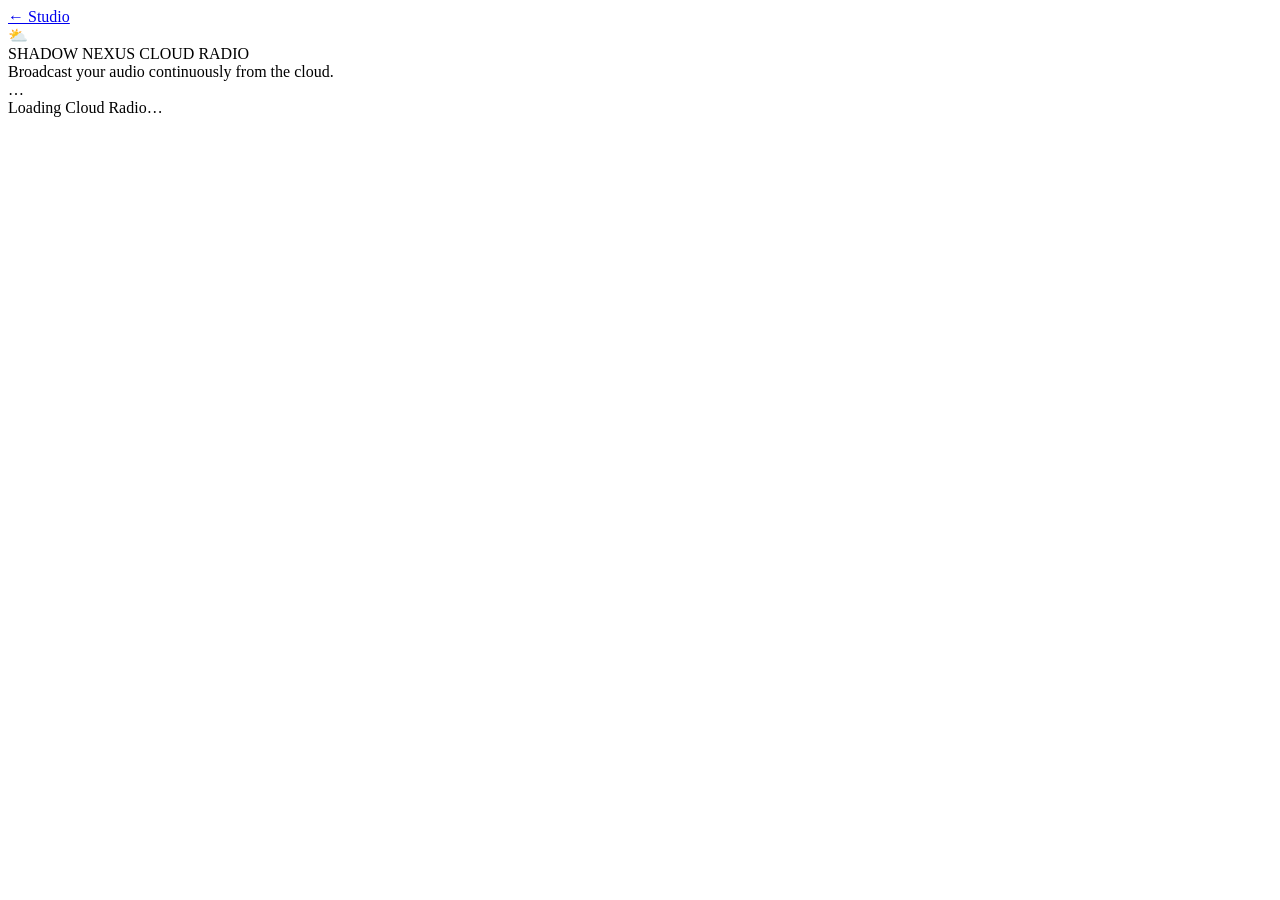
==== 24-hour-cloud-stream/index.html @ 0b76819e "v46 stabilization: sync build IDs, fix search/follow/profile/auth, improve error logging Changes in " ====
<!DOCTYPE html>
<html lang="en">
<head>
<meta charset="UTF-8">
<title>Shadow Nexus Cloud Radio</title>
<meta name="viewport" content="width=device-width, initial-scale=1.0, maximum-scale=1.0, viewport-fit=cover">
<meta name="theme-color" content="#0066FF">
<meta name="apple-mobile-web-app-capable" content="yes">
<meta name="apple-mobile-web-app-status-bar-style" content="black-translucent">
<meta name="apple-mobile-web-app-title" content="SNX Cloud Radio">
<link rel="apple-touch-icon" href="assets/apple-touch-icon.png">
<link rel="icon" type="image/x-icon" href="assets/favicon.ico">
<meta name="description" content="Shadow Nexus Cloud Radio — 24-hour cloud audio broadcasting">

<!-- Firebase (CDN — same version as the rest of the app) -->
<script type="importmap">
{
  "imports": {
    "firebase/app":       "https://www.gstatic.com/firebasejs/12.18.0/firebase-app.js",
    "firebase/auth":      "https://www.gstatic.com/firebasejs/12.18.0/firebase-auth.js",
    "firebase/firestore": "https://www.gstatic.com/firebasejs/12.18.0/firebase-firestore.js"
  }
}
</script>

<link rel="stylesheet" href="css/cloud-stream.css">
<link rel="preconnect" href="https://www.gstatic.com">
<link rel="preconnect" href="https://firestore.googleapis.com">
</head>
<body>

<!-- ═══════════════════════════════════════════════════
     HEADER
════════════════════════════════════════════════════ -->
<header class="csr-header">
  <a class="csr-back-btn" href="/?snxPage=studioPage" aria-label="Back to 24-Hour Studio">&#8592; Studio</a>
  <div class="csr-header-center">
    <div class="csr-logo">&#9925;</div>
    <div>
      <div class="csr-title">SHADOW NEXUS CLOUD RADIO</div>
      <div class="csr-subtitle">Broadcast your audio continuously from the cloud.</div>
    </div>
  </div>
  <div id="csrAuthBadge" class="csr-auth-badge">…</div>
</header>

<!-- ═══════════════════════════════════════════════════
     AUTH GATE — shown until signed in
════════════════════════════════════════════════════ -->
<div id="csrAuthGate" class="csr-auth-gate" style="display:none;">
  <div class="csr-card">
    <div class="csr-card-icon">&#128274;</div>
    <div class="csr-card-title">Sign In Required</div>
    <p class="csr-card-desc">Please sign in to Shadow Nexus Social to manage or listen to Cloud Radio broadcasts.</p>
    <a class="csr-btn csr-btn-primary" href="/?snxPage=studioPage">&#8592; Go to Shadow Nexus Social</a>
  </div>
</div>

<!-- ═══════════════════════════════════════════════════
     LOADING STATE
════════════════════════════════════════════════════ -->
<div id="csrLoading" class="csr-loading">
  <div class="csr-spinner"></div>
  <div class="csr-loading-text">Loading Cloud Radio…</div>
</div>

<!-- ═══════════════════════════════════════════════════
     MAIN APP (shown after auth)
════════════════════════════════════════════════════ -->
<main id="csrApp" style="display:none;">

  <!-- ── ACTIVE RETURN BANNER (when creator already has a stream) ── -->
  <div id="csrActiveBanner" class="csr-active-banner" style="display:none;">
    <span class="csr-live-dot-anim"></span>
    <span id="csrActiveBannerText">Your cloud broadcast is LIVE</span>
    <button class="csr-btn csr-btn-sm" onclick="csrScrollToStream()">Manage &#8595;</button>
  </div>

  <!-- ══════════════════════════════════════════════
       STREAM STATUS PANEL (creator view when active)
  ═══════════════════════════════════════════════════ -->
  <section id="csrStatusPanel" class="csr-section" style="display:none;">
    <div class="csr-card csr-card-live">
      <!-- Live badge -->
      <div class="csr-live-header">
        <span id="csrStatusBadge" class="csr-status-badge csr-status-offline">OFFLINE</span>
        <span id="csrStreamId" class="csr-stream-id-label"></span>
      </div>

      <!-- Stream info grid -->
      <div class="csr-info-grid" id="csrInfoGrid">
        <div class="csr-info-row"><span class="csr-info-label">Title</span><span class="csr-info-val" id="csrInfoTitle">—</span></div>
        <div class="csr-info-row"><span class="csr-info-label">Host</span><span class="csr-info-val" id="csrInfoHost">—</span></div>
        <div class="csr-info-row"><span class="csr-info-label">Category</span><span class="csr-info-val" id="csrInfoCategory">—</span></div>
        <div class="csr-info-row"><span class="csr-info-label">Started</span><span class="csr-info-val" id="csrInfoStarted">—</span></div>
        <div class="csr-info-row"><span class="csr-info-label">Expires</span><span class="csr-info-val" id="csrInfoExpires">—</span></div>
        <div class="csr-info-row"><span class="csr-info-label">Remaining</span><span class="csr-info-val csr-info-remaining" id="csrInfoRemaining">—</span></div>
        <div class="csr-info-row"><span class="csr-info-label">Listeners</span><span class="csr-info-val" id="csrInfoListeners">0</span></div>
        <div class="csr-info-row"><span class="csr-info-label">Worker</span><span class="csr-info-val" id="csrInfoWorker">—</span></div>
      </div>

      <!-- Now Playing in-stream -->
      <div class="csr-now-playing-strip" id="csrNowPlayingStrip">
        <div class="csr-np-label">&#9834; NOW PLAYING</div>
        <div class="csr-np-title" id="csrNpTitle">—</div>
        <div class="csr-np-artist" id="csrNpArtist"></div>
        <div class="csr-np-next" id="csrNpNext"></div>
      </div>

      <!-- Controls -->
      <div class="csr-controls-row">
        <button class="csr-btn csr-btn-music" onclick="csrScrollToPlaylist()">&#127925; Manage Playlist</button>
        <button class="csr-btn csr-btn-next" id="csrNextBtn" onclick="csrSkipTrack()">&#9197; Skip Track</button>
        <button class="csr-btn csr-btn-danger" onclick="csrConfirmStop()" id="csrStopBtn">&#9940; END CLOUD BROADCAST</button>
      </div>
    </div>
  </section>

  <!-- ══════════════════════════════════════════════
       LISTENER PLAYER (for non-creators + public)
  ═══════════════════════════════════════════════════ -->
  <section id="csrListenerPanel" class="csr-section" style="display:none;">
    <div class="csr-card csr-card-player">
      <div class="csr-player-artwork" id="csrPlayerArtwork">&#9835;</div>
      <div class="csr-player-info">
        <div class="csr-player-live-badge"><span class="csr-live-dot-anim"></span> LIVE</div>
        <div class="csr-player-broadcast-title" id="csrPlayerBroadcastTitle">Shadow Nexus Cloud Radio</div>
        <div class="csr-player-host" id="csrPlayerHost"></div>
      </div>
      <div class="csr-player-track-info">
        <div class="csr-player-track-title" id="csrPlayerTrackTitle">—</div>
        <div class="csr-player-track-artist" id="csrPlayerTrackArtist"></div>
      </div>
      <div class="csr-player-progress-row">
        <span class="csr-player-time" id="csrPlayerCurrentTime">0:00</span>
        <div class="csr-player-progress-bar">
          <div class="csr-player-progress-fill" id="csrPlayerProgressFill"></div>
        </div>
        <span class="csr-player-time" id="csrPlayerTotalTime">—</span>
      </div>
      <div class="csr-player-controls">
        <button class="csr-player-btn csr-player-play" id="csrPlayerPlayBtn" onclick="csrTogglePlay()">&#9654;</button>
        <div class="csr-player-vol-row">
          <span>&#128264;</span>
          <input type="range" min="0" max="100" value="80" id="csrVolSlider" oninput="csrSetVolume(this.value)" class="csr-vol-slider">
          <span>&#128266;</span>
        </div>
      </div>
      <div class="csr-player-next-row" id="csrPlayerNextRow"></div>
      <div class="csr-player-stats">
        <span id="csrPlayerListeners">0 listeners</span>
        <span class="csr-player-stats-sep">·</span>
        <span id="csrPlayerUptime"></span>
      </div>
      <!-- Error / offline state -->
      <div id="csrPlayerOffline" class="csr-player-offline" style="display:none;">
        <div class="csr-player-offline-icon">&#128262;</div>
        <div class="csr-player-offline-msg">This broadcast has ended or is not currently live.</div>
        <a href="/" class="csr-btn csr-btn-primary" style="margin-top:12px;">&#8592; Back to SNX</a>
      </div>
    </div>
  </section>

  <!-- ══════════════════════════════════════════════
       CREATE BROADCAST FORM
  ═══════════════════════════════════════════════════ -->
  <section id="csrCreatePanel" class="csr-section" style="display:none;">
    <div class="csr-card">
      <div class="csr-card-title">&#127925; CREATE 24-HOUR BROADCAST</div>

      <!-- Duplicate stream warning -->
      <div id="csrDuplicateWarn" class="csr-warn" style="display:none;">
        &#9888; You already have an active or starting broadcast.
        <button class="csr-btn csr-btn-sm" onclick="csrOpenExistingStream()" style="margin-left:8px;">View it &#8594;</button>
      </div>

      <!-- Playlist selector (uses existing studioPlaylists/{uid}/playlists) -->
      <div class="csr-form-group">
        <label class="csr-label">&#127925; Playlist / Audio Queue</label>
        <div id="csrPlaylistSelector" class="csr-playlist-selector">
          <div class="csr-playlist-loading">Loading your playlists…</div>
        </div>
        <div id="csrPlaylistHint" class="csr-hint">
          Select a playlist from your music library. Add or upload tracks in <a href="/" class="csr-link">24-Hour Studio</a> first.
        </div>
      </div>

      <!-- Queue preview -->
      <div id="csrQueuePreview" class="csr-queue-preview" style="display:none;"></div>

      <div class="csr-form-row">
        <div class="csr-form-group">
          <label class="csr-label">Broadcast Title</label>
          <input class="csr-input" id="csrFormTitle" placeholder="My Cloud Radio" maxlength="100">
        </div>
        <div class="csr-form-group">
          <label class="csr-label">Category</label>
          <select class="csr-input csr-select" id="csrFormCategory">
            <option value="Music">&#127925; Music</option>
            <option value="Talk">&#127897; Talk / Podcast</option>
            <option value="Gaming">&#127918; Gaming</option>
            <option value="Art">&#127912; Art</option>
            <option value="News">&#128240; News</option>
            <option value="Education">&#128218; Education</option>
            <option value="Entertainment">&#127916; Entertainment</option>
            <option value="General">&#127760; General</option>
          </select>
        </div>
      </div>

      <div class="csr-form-group">
        <label class="csr-label">Description <span class="csr-optional">optional</span></label>
        <input class="csr-input" id="csrFormDesc" placeholder="What are you broadcasting?" maxlength="300">
      </div>

      <div class="csr-form-row">
        <div class="csr-form-group">
          <label class="csr-label">Maximum Duration</label>
          <select class="csr-input csr-select" id="csrFormDuration">
            <option value="5">5 minutes (Test Mode)</option>
            <option value="60">1 Hour</option>
            <option value="360">6 Hours</option>
            <option value="720">12 Hours</option>
            <option value="1440" selected>24 Hours (max)</option>
          </select>
          <div class="csr-hint" id="csrTestModeHint" style="display:none;">&#9888; Test mode — 5 min broadcast (developer only)</div>
        </div>
        <div class="csr-form-group">
          <label class="csr-label">Cover Artwork <span class="csr-optional">optional</span></label>
          <div id="csrArtworkPreview" class="csr-artwork-preview" style="display:none;">
            <img id="csrArtworkImg" src="" alt="Cover" style="width:100%;height:100%;object-fit:cover;border-radius:8px;">
            <button class="csr-artwork-remove" onclick="csrRemoveArtwork()">&#10005;</button>
          </div>
          <button class="csr-btn csr-btn-outline" onclick="document.getElementById('csrArtworkInput').click()" id="csrArtworkBtn">&#128444; Choose Image</button>
          <input type="file" id="csrArtworkInput" accept="image/*" onchange="csrLoadArtwork(event)" style="display:none;">
        </div>
      </div>

      <div class="csr-form-group">
        <label class="csr-label">Shuffle &amp; Repeat</label>
        <div class="csr-toggle-row">
          <label class="csr-toggle-label">
            <input type="checkbox" id="csrFormShuffle"> Shuffle playlist
          </label>
          <label class="csr-toggle-label">
            <input type="checkbox" id="csrFormRepeat" checked> Repeat (loop)
          </label>
        </div>
      </div>

      <div id="csrValidationError" class="csr-error" style="display:none;"></div>

      <!-- Start button -->
      <button class="csr-btn csr-btn-start" id="csrStartBtn" onclick="csrStartBroadcast()">
        &#128308; GO LIVE FOR 24 HOURS
      </button>

      <!-- Starting progress -->
      <div id="csrStartingProgress" style="display:none;">
        <div class="csr-handoff-steps" id="csrHandoffSteps"></div>
      </div>
    </div>
  </section>

  <!-- ══════════════════════════════════════════════
       BROADCAST HISTORY
  ═══════════════════════════════════════════════════ -->
  <section id="csrHistoryPanel" class="csr-section" style="display:none;">
    <div class="csr-card">
      <div class="csr-card-title">&#128203; Broadcast History</div>
      <div id="csrHistoryList" class="csr-history-list">
        <div class="csr-loading-text">Loading history…</div>
      </div>
    </div>
  </section>

</main>

<!-- Toast notification -->
<div id="csrToast" class="csr-toast" style="display:none;"></div>

<!-- Confirmation dialog -->
<div id="csrConfirmOverlay" class="csr-confirm-overlay" style="display:none;">
  <div class="csr-confirm-dialog">
    <div class="csr-confirm-title" id="csrConfirmTitle">Confirm</div>
    <div class="csr-confirm-body" id="csrConfirmBody"></div>
    <div class="csr-confirm-actions">
      <button class="csr-btn csr-btn-outline" onclick="csrConfirmCancel()">Cancel</button>
      <button class="csr-btn csr-btn-danger" id="csrConfirmOk" onclick="csrConfirmProceed()">Confirm</button>
    </div>
  </div>
</div>

<script type="module" src="js/cloud-stream.js"></script>
</body>
</html>
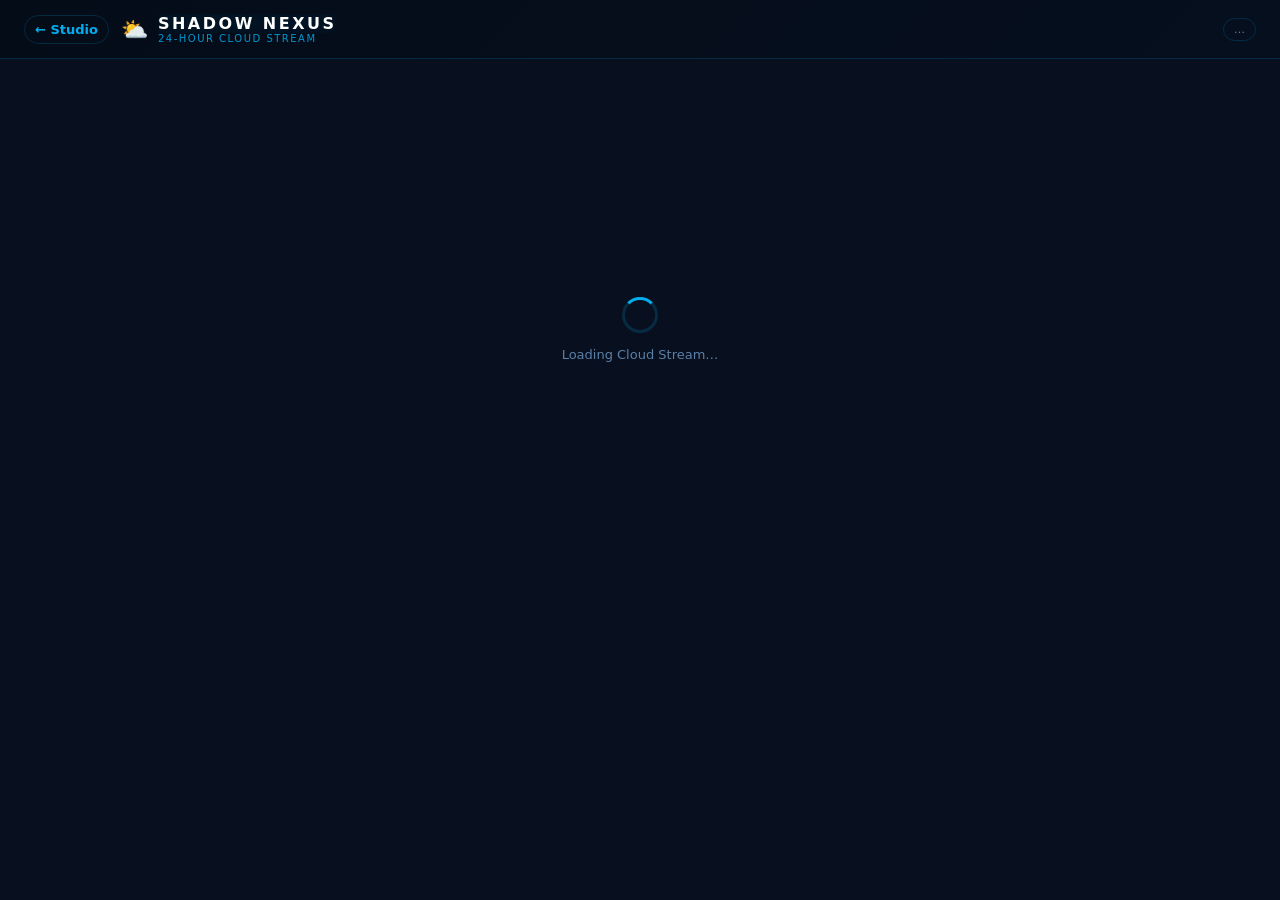
==== commit dd9ca89a: "Redesign 24-Hour Cloud Stream — cinematic player, music visual mode, audio visualizer, video/picture" ====
--- a/24-hour-cloud-stream/index.html
+++ b/24-hour-cloud-stream/index.html
@@ -2,23 +2,24 @@
 <html lang="en">
 <head>
 <meta charset="UTF-8">
-<title>Shadow Nexus Cloud Radio</title>
+<title>24-Hour Cloud Stream — Shadow Nexus</title>
 <meta name="viewport" content="width=device-width, initial-scale=1.0, maximum-scale=1.0, viewport-fit=cover">
-<meta name="theme-color" content="#0066FF">
+<meta name="theme-color" content="#00AEEF">
 <meta name="apple-mobile-web-app-capable" content="yes">
 <meta name="apple-mobile-web-app-status-bar-style" content="black-translucent">
-<meta name="apple-mobile-web-app-title" content="SNX Cloud Radio">
+<meta name="apple-mobile-web-app-title" content="SNX Cloud Stream">
 <link rel="apple-touch-icon" href="assets/apple-touch-icon.png">
 <link rel="icon" type="image/x-icon" href="assets/favicon.ico">
-<meta name="description" content="Shadow Nexus Cloud Radio — 24-hour cloud audio broadcasting">
-
-<!-- Firebase (CDN — same version as the rest of the app) -->
+<meta name="description" content="Shadow Nexus 24-Hour Cloud Stream — Always-on community media channel">
+
+<!-- Firebase -->
 <script type="importmap">
 {
   "imports": {
     "firebase/app":       "https://www.gstatic.com/firebasejs/12.18.0/firebase-app.js",
     "firebase/auth":      "https://www.gstatic.com/firebasejs/12.18.0/firebase-auth.js",
-    "firebase/firestore": "https://www.gstatic.com/firebasejs/12.18.0/firebase-firestore.js"
+    "firebase/firestore": "https://www.gstatic.com/firebasejs/12.18.0/firebase-firestore.js",
+    "firebase/storage":   "https://www.gstatic.com/firebasejs/12.18.0/firebase-storage.js"
   }
 }
 </script>
@@ -29,65 +30,227 @@
 </head>
 <body>
 
-<!-- ═══════════════════════════════════════════════════
+<!-- ══════════════════════════════════════════════════
      HEADER
-════════════════════════════════════════════════════ -->
-<header class="csr-header">
-  <a class="csr-back-btn" href="/?snxPage=studioPage" aria-label="Back to 24-Hour Studio">&#8592; Studio</a>
+═════════════════════════════════════════════════════ -->
+<header class="csr-header" role="banner">
+  <a class="csr-back-btn" href="/?snxPage=studioPage" aria-label="Back to Studio">&#8592; Studio</a>
   <div class="csr-header-center">
-    <div class="csr-logo">&#9925;</div>
+    <div class="csr-logo" aria-hidden="true">&#9925;</div>
     <div>
-      <div class="csr-title">SHADOW NEXUS CLOUD RADIO</div>
-      <div class="csr-subtitle">Broadcast your audio continuously from the cloud.</div>
+      <div class="csr-title">SHADOW NEXUS</div>
+      <div class="csr-subtitle">24-HOUR CLOUD STREAM</div>
     </div>
   </div>
-  <div id="csrAuthBadge" class="csr-auth-badge">…</div>
+  <div id="csrAuthBadge" class="csr-auth-badge" aria-live="polite">…</div>
 </header>
 
-<!-- ═══════════════════════════════════════════════════
-     AUTH GATE — shown until signed in
-════════════════════════════════════════════════════ -->
-<div id="csrAuthGate" class="csr-auth-gate" style="display:none;">
-  <div class="csr-card">
-    <div class="csr-card-icon">&#128274;</div>
+<!-- ══════════════════════════════════════════════════
+     AUTH GATE
+═════════════════════════════════════════════════════ -->
+<div id="csrAuthGate" class="csr-auth-gate" style="display:none;" role="main">
+  <div class="csr-card csr-card-center">
+    <div class="csr-card-icon" aria-hidden="true">&#128274;</div>
     <div class="csr-card-title">Sign In Required</div>
-    <p class="csr-card-desc">Please sign in to Shadow Nexus Social to manage or listen to Cloud Radio broadcasts.</p>
-    <a class="csr-btn csr-btn-primary" href="/?snxPage=studioPage">&#8592; Go to Shadow Nexus Social</a>
+    <p class="csr-card-desc">Sign in to Shadow Nexus Social to watch or manage the Cloud Stream.</p>
+    <a class="csr-btn csr-btn-primary" href="/?snxPage=studioPage">&#8592; Go to Shadow Nexus</a>
   </div>
 </div>
 
-<!-- ═══════════════════════════════════════════════════
-     LOADING STATE
-════════════════════════════════════════════════════ -->
-<div id="csrLoading" class="csr-loading">
-  <div class="csr-spinner"></div>
-  <div class="csr-loading-text">Loading Cloud Radio…</div>
+<!-- ══════════════════════════════════════════════════
+     LOADING
+═════════════════════════════════════════════════════ -->
+<div id="csrLoading" class="csr-loading" role="status" aria-label="Loading Cloud Stream">
+  <div class="csr-spinner" aria-hidden="true"></div>
+  <div class="csr-loading-text">Loading Cloud Stream…</div>
 </div>
 
-<!-- ═══════════════════════════════════════════════════
-     MAIN APP (shown after auth)
-════════════════════════════════════════════════════ -->
-<main id="csrApp" style="display:none;">
-
-  <!-- ── ACTIVE RETURN BANNER (when creator already has a stream) ── -->
-  <div id="csrActiveBanner" class="csr-active-banner" style="display:none;">
-    <span class="csr-live-dot-anim"></span>
+<!-- ══════════════════════════════════════════════════
+     MAIN APP
+═════════════════════════════════════════════════════ -->
+<main id="csrApp" style="display:none;" role="main">
+
+  <!-- ── ACTIVE BANNER ── -->
+  <div id="csrActiveBanner" class="csr-active-banner" style="display:none;" role="alert">
+    <span class="csr-live-dot-anim" aria-hidden="true"></span>
     <span id="csrActiveBannerText">Your cloud broadcast is LIVE</span>
-    <button class="csr-btn csr-btn-sm" onclick="csrScrollToStream()">Manage &#8595;</button>
+    <button class="csr-btn csr-btn-sm" onclick="csrScrollToAdmin()" aria-label="Manage broadcast">Manage &#8595;</button>
   </div>
 
   <!-- ══════════════════════════════════════════════
-       STREAM STATUS PANEL (creator view when active)
+       VIEWER SECTION — cinematic channel player
   ═══════════════════════════════════════════════════ -->
-  <section id="csrStatusPanel" class="csr-section" style="display:none;">
-    <div class="csr-card csr-card-live">
-      <!-- Live badge -->
+  <section id="csrViewerSection" class="csr-viewer-section" style="display:none;" aria-label="24-Hour Cloud Stream Player">
+
+    <!-- Channel branding above player -->
+    <div class="csr-channel-brand">
+      <div class="csr-channel-live-badge">
+        <span class="csr-live-dot-anim" aria-hidden="true"></span>
+        <span>&#128308; 24-HOUR CLOUD STREAM</span>
+      </div>
+      <div class="csr-channel-tagline">ALWAYS ON · AUTOMATED CHANNEL</div>
+    </div>
+
+    <!-- ── MAIN PLAYER STAGE ── -->
+    <div class="csr-stage" id="csrStage" role="region" aria-label="Media Player">
+
+      <!-- Background blur layer (music mode) -->
+      <div class="csr-stage-bg" id="csrStageBg" aria-hidden="true"></div>
+
+      <!-- === MUSIC VISUAL MODE === -->
+      <div class="csr-mode-music" id="csrModeMusic" aria-hidden="true">
+        <div class="csr-music-artwork-wrap" id="csrMusicArtworkWrap">
+          <img class="csr-music-artwork" id="csrMusicArtwork" src="" alt="Album artwork" loading="lazy">
+          <!-- Default artwork SVG fallback -->
+          <div class="csr-music-artwork-default" id="csrMusicArtworkDefault" aria-hidden="true">
+            <svg viewBox="0 0 200 200" xmlns="http://www.w3.org/2000/svg" aria-hidden="true">
+              <defs>
+                <radialGradient id="bg-grad" cx="50%" cy="50%" r="50%">
+                  <stop offset="0%" stop-color="#0a1e35"/>
+                  <stop offset="100%" stop-color="#020a15"/>
+                </radialGradient>
+                <filter id="glow">
+                  <feGaussianBlur stdDeviation="3" result="blur"/>
+                  <feMerge><feMergeNode in="blur"/><feMergeNode in="SourceGraphic"/></feMerge>
+                </filter>
+              </defs>
+              <rect width="200" height="200" fill="url(#bg-grad)"/>
+              <!-- Lightning bolt -->
+              <polygon points="115,20 85,95 108,95 85,180 130,80 107,80 130,20" fill="#39FF14" opacity="0.85" filter="url(#glow)"/>
+              <!-- Music note -->
+              <text x="50" y="175" font-size="22" fill="#00AEEF" opacity="0.7" font-family="Arial" filter="url(#glow)">&#9834;</text>
+              <text x="148" y="55" font-size="16" fill="#00AEEF" opacity="0.5" font-family="Arial">&#9835;</text>
+              <!-- SNX label -->
+              <text x="100" y="196" font-size="9" fill="#3a5a7a" font-family="Arial" font-weight="700" letter-spacing="2" text-anchor="middle">SHADOW NEXUS</text>
+            </svg>
+          </div>
+        </div>
+        <!-- Audio Visualizer -->
+        <div class="csr-visualizer-wrap" aria-hidden="true">
+          <canvas class="csr-visualizer-canvas" id="csrVisualizerCanvas" role="presentation"></canvas>
+        </div>
+      </div>
+
+      <!-- === VIDEO MODE === -->
+      <div class="csr-mode-video" id="csrModeVideo" aria-hidden="true">
+        <video
+          id="csrVideoEl"
+          class="csr-video-el"
+          playsinline
+          webkit-playsinline
+          x-webkit-airplay="allow"
+          preload="auto"
+          aria-label="Stream video"
+        ></video>
+      </div>
+
+      <!-- === PICTURE MODE === -->
+      <div class="csr-mode-picture" id="csrModePicture" aria-hidden="true">
+        <div class="csr-picture-bg" id="csrPictureBg" aria-hidden="true"></div>
+        <img class="csr-picture-img" id="csrPictureImg" src="" alt="Stream picture" loading="lazy">
+      </div>
+
+      <!-- === OFFLINE / WAITING STATE === -->
+      <div class="csr-mode-offline" id="csrModeOffline">
+        <div class="csr-offline-icon" aria-hidden="true">
+          <svg viewBox="0 0 80 80" xmlns="http://www.w3.org/2000/svg" width="80" height="80">
+            <polygon points="52,8 28,38 42,38 28,72 60,30 46,30 60,8" fill="#39FF14" opacity="0.7"/>
+          </svg>
+        </div>
+        <div class="csr-offline-title">24-HOUR CLOUD STREAM</div>
+        <div class="csr-offline-sub" id="csrOfflineMsg">Starting up…</div>
+        <button class="csr-btn csr-btn-primary" style="margin-top:16px;width:auto;padding:12px 28px;" onclick="csrRetryConnect()">&#8635; Retry</button>
+      </div>
+
+      <!-- iOS Tap-to-Play overlay -->
+      <div id="csrTapOverlay" class="csr-tap-overlay" style="display:none;" role="dialog" aria-modal="true" aria-label="Tap to start playback">
+        <button class="csr-tap-btn" id="csrTapBtn" onclick="csrStartListening()" aria-label="Tap to play">
+          <span class="csr-tap-icon" aria-hidden="true">&#9654;</span>
+          <span>Tap to Watch / Listen</span>
+        </button>
+        <div class="csr-tap-hint">Audio is paused — tap to start</div>
+      </div>
+
+      <!-- Fade transition overlay -->
+      <div class="csr-fade-overlay" id="csrFadeOverlay" aria-hidden="true"></div>
+
+      <!-- Fullscreen button -->
+      <button class="csr-fullscreen-btn" id="csrFullscreenBtn" onclick="csrToggleFullscreen()" aria-label="Toggle fullscreen">
+        <span id="csrFullscreenIcon" aria-hidden="true">&#x26F6;</span>
+      </button>
+    </div><!-- end .csr-stage -->
+
+    <!-- ── PLAYER CONTROLS BAR ── -->
+    <div class="csr-controls-bar" role="group" aria-label="Playback controls">
+      <button class="csr-play-btn" id="csrPlayerPlayBtn" onclick="csrTogglePlay()" aria-label="Play/Pause">
+        <span id="csrPlayBtnIcon" aria-hidden="true">&#9654;</span>
+      </button>
+      <div class="csr-progress-section" role="group" aria-label="Playback progress">
+        <span class="csr-time" id="csrCurrentTime" aria-label="Current time">0:00</span>
+        <div class="csr-progress-bar" role="progressbar" aria-label="Track progress" aria-valuenow="0" aria-valuemin="0" aria-valuemax="100" id="csrProgressBar">
+          <div class="csr-progress-fill" id="csrProgressFill"></div>
+        </div>
+        <span class="csr-time" id="csrTotalTime" aria-label="Total duration">—</span>
+      </div>
+      <div class="csr-vol-group" aria-label="Volume control">
+        <span aria-hidden="true">&#128264;</span>
+        <input type="range" min="0" max="100" value="80" id="csrVolSlider" oninput="csrSetVolume(this.value)" class="csr-vol-slider" aria-label="Volume">
+        <span aria-hidden="true">&#128266;</span>
+      </div>
+    </div>
+
+    <!-- ── NOW PLAYING PANEL ── -->
+    <div class="csr-now-playing-panel" id="csrNowPlayingPanel" role="region" aria-label="Now Playing" aria-live="polite">
+      <div class="csr-np-label">NOW PLAYING</div>
+      <div class="csr-np-content">
+        <div class="csr-np-thumb-wrap" aria-hidden="true">
+          <img class="csr-np-thumb" id="csrNpThumb" src="" alt="" loading="lazy">
+          <div class="csr-np-thumb-default" id="csrNpThumbDefault" aria-hidden="true">&#9834;</div>
+        </div>
+        <div class="csr-np-info">
+          <div class="csr-np-title" id="csrNpTitle">—</div>
+          <div class="csr-np-artist" id="csrNpArtist"></div>
+          <div class="csr-np-meta">
+            <span class="csr-np-type-badge" id="csrNpTypeBadge">&#127925; Music</span>
+            <span class="csr-np-uploader" id="csrNpUploader"></span>
+          </div>
+        </div>
+        <div class="csr-np-stats">
+          <!-- Like button -->
+          <button class="csr-like-btn" id="csrLikeBtn" onclick="csrToggleLike()" aria-label="Like this track" aria-pressed="false">
+            <span class="csr-like-heart" id="csrLikeHeart" aria-hidden="true">&#9825;</span>
+            <span class="csr-like-count" id="csrLikeCount">0</span>
+          </button>
+          <!-- Viewer count -->
+          <div class="csr-viewer-count" id="csrViewerBadge" aria-label="Current viewers">
+            <span aria-hidden="true">&#128065;</span>
+            <span id="csrViewerCount">0</span>
+          </div>
+        </div>
+      </div>
+    </div>
+
+    <!-- ── UP NEXT ── -->
+    <div class="csr-up-next" id="csrUpNext" role="region" aria-label="Up Next">
+      <div class="csr-up-next-label">UP NEXT</div>
+      <div class="csr-up-next-list" id="csrUpNextList" role="list">
+        <!-- Populated by JS -->
+      </div>
+    </div>
+
+  </section><!-- end csrViewerSection -->
+
+  <!-- ══════════════════════════════════════════════
+       ADMIN / FOUNDER SECTION (permission-gated)
+  ═══════════════════════════════════════════════════ -->
+  <section id="csrAdminSection" class="csr-admin-section" style="display:none;" aria-label="Stream Management">
+
+    <!-- Stream Status (when active) -->
+    <div id="csrStatusPanel" class="csr-card csr-card-live" style="display:none;">
       <div class="csr-live-header">
         <span id="csrStatusBadge" class="csr-status-badge csr-status-offline">OFFLINE</span>
         <span id="csrStreamId" class="csr-stream-id-label"></span>
       </div>
-
-      <!-- Stream info grid -->
       <div class="csr-info-grid" id="csrInfoGrid">
         <div class="csr-info-row"><span class="csr-info-label">Title</span><span class="csr-info-val" id="csrInfoTitle">—</span></div>
         <div class="csr-info-row"><span class="csr-info-label">Host</span><span class="csr-info-val" id="csrInfoHost">—</span></div>
@@ -95,103 +258,43 @@
         <div class="csr-info-row"><span class="csr-info-label">Started</span><span class="csr-info-val" id="csrInfoStarted">—</span></div>
         <div class="csr-info-row"><span class="csr-info-label">Expires</span><span class="csr-info-val" id="csrInfoExpires">—</span></div>
         <div class="csr-info-row"><span class="csr-info-label">Remaining</span><span class="csr-info-val csr-info-remaining" id="csrInfoRemaining">—</span></div>
-        <div class="csr-info-row"><span class="csr-info-label">Listeners</span><span class="csr-info-val" id="csrInfoListeners">0</span></div>
+        <div class="csr-info-row"><span class="csr-info-label">Viewers</span><span class="csr-info-val" id="csrInfoListeners">0</span></div>
         <div class="csr-info-row"><span class="csr-info-label">Worker</span><span class="csr-info-val" id="csrInfoWorker">—</span></div>
       </div>
-
-      <!-- Now Playing in-stream -->
       <div class="csr-now-playing-strip" id="csrNowPlayingStrip">
         <div class="csr-np-label">&#9834; NOW PLAYING</div>
-        <div class="csr-np-title" id="csrNpTitle">—</div>
-        <div class="csr-np-artist" id="csrNpArtist"></div>
-        <div class="csr-np-next" id="csrNpNext"></div>
-      </div>
-
-      <!-- Controls -->
+        <div class="csr-np-title" id="csrAdminNpTitle">—</div>
+        <div class="csr-np-artist" id="csrAdminNpArtist"></div>
+        <div class="csr-np-next" id="csrAdminNpNext"></div>
+      </div>
       <div class="csr-controls-row">
         <button class="csr-btn csr-btn-music" onclick="csrScrollToPlaylist()">&#127925; Manage Playlist</button>
         <button class="csr-btn csr-btn-next" id="csrNextBtn" onclick="csrSkipTrack()">&#9197; Skip Track</button>
-        <button class="csr-btn csr-btn-danger" onclick="csrConfirmStop()" id="csrStopBtn">&#9940; END CLOUD BROADCAST</button>
-      </div>
-    </div>
-  </section>
-
-  <!-- ══════════════════════════════════════════════
-       LISTENER PLAYER (for non-creators + public)
-  ═══════════════════════════════════════════════════ -->
-  <section id="csrListenerPanel" class="csr-section" style="display:none;">
-    <div class="csr-card csr-card-player">
-      <div class="csr-player-artwork" id="csrPlayerArtwork">&#9835;</div>
-      <div class="csr-player-info">
-        <div class="csr-player-live-badge"><span class="csr-live-dot-anim"></span> LIVE</div>
-        <div class="csr-player-broadcast-title" id="csrPlayerBroadcastTitle">Shadow Nexus Cloud Radio</div>
-        <div class="csr-player-host" id="csrPlayerHost"></div>
-      </div>
-      <div class="csr-player-track-info">
-        <div class="csr-player-track-title" id="csrPlayerTrackTitle">—</div>
-        <div class="csr-player-track-artist" id="csrPlayerTrackArtist"></div>
-      </div>
-      <div class="csr-player-progress-row">
-        <span class="csr-player-time" id="csrPlayerCurrentTime">0:00</span>
-        <div class="csr-player-progress-bar">
-          <div class="csr-player-progress-fill" id="csrPlayerProgressFill"></div>
-        </div>
-        <span class="csr-player-time" id="csrPlayerTotalTime">—</span>
-      </div>
-      <div class="csr-player-controls">
-        <button class="csr-player-btn csr-player-play" id="csrPlayerPlayBtn" onclick="csrTogglePlay()">&#9654;</button>
-        <div class="csr-player-vol-row">
-          <span>&#128264;</span>
-          <input type="range" min="0" max="100" value="80" id="csrVolSlider" oninput="csrSetVolume(this.value)" class="csr-vol-slider">
-          <span>&#128266;</span>
-        </div>
-      </div>
-      <div class="csr-player-next-row" id="csrPlayerNextRow"></div>
-      <div class="csr-player-stats">
-        <span id="csrPlayerListeners">0 listeners</span>
-        <span class="csr-player-stats-sep">·</span>
-        <span id="csrPlayerUptime"></span>
-      </div>
-      <!-- Error / offline state -->
-      <div id="csrPlayerOffline" class="csr-player-offline" style="display:none;">
-        <div class="csr-player-offline-icon">&#128262;</div>
-        <div class="csr-player-offline-msg">This broadcast has ended or is not currently live.</div>
-        <a href="/" class="csr-btn csr-btn-primary" style="margin-top:12px;">&#8592; Back to SNX</a>
-      </div>
-    </div>
-  </section>
-
-  <!-- ══════════════════════════════════════════════
-       CREATE BROADCAST FORM
-  ═══════════════════════════════════════════════════ -->
-  <section id="csrCreatePanel" class="csr-section" style="display:none;">
-    <div class="csr-card">
+        <button class="csr-btn csr-btn-danger" onclick="csrConfirmStop()" id="csrStopBtn">&#9940; END BROADCAST</button>
+      </div>
+    </div>
+
+    <!-- Create Broadcast Form -->
+    <div id="csrCreatePanel" class="csr-card" style="display:none;">
       <div class="csr-card-title">&#127925; CREATE 24-HOUR BROADCAST</div>
-
-      <!-- Duplicate stream warning -->
       <div id="csrDuplicateWarn" class="csr-warn" style="display:none;">
-        &#9888; You already have an active or starting broadcast.
+        &#9888; You already have an active broadcast.
         <button class="csr-btn csr-btn-sm" onclick="csrOpenExistingStream()" style="margin-left:8px;">View it &#8594;</button>
       </div>
-
-      <!-- Playlist selector (uses existing studioPlaylists/{uid}/playlists) -->
       <div class="csr-form-group">
         <label class="csr-label">&#127925; Playlist / Audio Queue</label>
         <div id="csrPlaylistSelector" class="csr-playlist-selector">
           <div class="csr-playlist-loading">Loading your playlists…</div>
         </div>
         <div id="csrPlaylistHint" class="csr-hint">
-          Select a playlist from your music library. Add or upload tracks in <a href="/" class="csr-link">24-Hour Studio</a> first.
-        </div>
-      </div>
-
-      <!-- Queue preview -->
+          Select a playlist from your library. Add tracks in <a href="/?snxPage=studioPage" class="csr-link">24-Hour Studio</a> first.
+        </div>
+      </div>
       <div id="csrQueuePreview" class="csr-queue-preview" style="display:none;"></div>
-
       <div class="csr-form-row">
         <div class="csr-form-group">
           <label class="csr-label">Broadcast Title</label>
-          <input class="csr-input" id="csrFormTitle" placeholder="My Cloud Radio" maxlength="100">
+          <input class="csr-input" id="csrFormTitle" placeholder="My Cloud Stream" maxlength="100">
         </div>
         <div class="csr-form-group">
           <label class="csr-label">Category</label>
@@ -207,12 +310,10 @@
           </select>
         </div>
       </div>
-
       <div class="csr-form-group">
         <label class="csr-label">Description <span class="csr-optional">optional</span></label>
         <input class="csr-input" id="csrFormDesc" placeholder="What are you broadcasting?" maxlength="300">
       </div>
-
       <div class="csr-form-row">
         <div class="csr-form-group">
           <label class="csr-label">Maximum Duration</label>
@@ -223,64 +324,51 @@
             <option value="720">12 Hours</option>
             <option value="1440" selected>24 Hours (max)</option>
           </select>
-          <div class="csr-hint" id="csrTestModeHint" style="display:none;">&#9888; Test mode — 5 min broadcast (developer only)</div>
+          <div class="csr-hint" id="csrTestModeHint" style="display:none;">&#9888; Test mode — 5 min (founder only)</div>
         </div>
         <div class="csr-form-group">
           <label class="csr-label">Cover Artwork <span class="csr-optional">optional</span></label>
           <div id="csrArtworkPreview" class="csr-artwork-preview" style="display:none;">
-            <img id="csrArtworkImg" src="" alt="Cover" style="width:100%;height:100%;object-fit:cover;border-radius:8px;">
-            <button class="csr-artwork-remove" onclick="csrRemoveArtwork()">&#10005;</button>
+            <img id="csrArtworkImg" src="" alt="Cover">
+            <button class="csr-artwork-remove" onclick="csrRemoveArtwork()" aria-label="Remove artwork">&#10005;</button>
           </div>
           <button class="csr-btn csr-btn-outline" onclick="document.getElementById('csrArtworkInput').click()" id="csrArtworkBtn">&#128444; Choose Image</button>
-          <input type="file" id="csrArtworkInput" accept="image/*" onchange="csrLoadArtwork(event)" style="display:none;">
-        </div>
-      </div>
-
+          <input type="file" id="csrArtworkInput" accept="image/jpeg,image/jpg,image/png,image/webp" onchange="csrLoadArtwork(event)" style="display:none;" aria-label="Upload cover artwork">
+        </div>
+      </div>
       <div class="csr-form-group">
         <label class="csr-label">Shuffle &amp; Repeat</label>
         <div class="csr-toggle-row">
-          <label class="csr-toggle-label">
-            <input type="checkbox" id="csrFormShuffle"> Shuffle playlist
-          </label>
-          <label class="csr-toggle-label">
-            <input type="checkbox" id="csrFormRepeat" checked> Repeat (loop)
-          </label>
-        </div>
-      </div>
-
+          <label class="csr-toggle-label"><input type="checkbox" id="csrFormShuffle"> Shuffle playlist</label>
+          <label class="csr-toggle-label"><input type="checkbox" id="csrFormRepeat" checked> Repeat (loop)</label>
+        </div>
+      </div>
       <div id="csrValidationError" class="csr-error" style="display:none;"></div>
-
-      <!-- Start button -->
       <button class="csr-btn csr-btn-start" id="csrStartBtn" onclick="csrStartBroadcast()">
         &#128308; GO LIVE FOR 24 HOURS
       </button>
-
-      <!-- Starting progress -->
       <div id="csrStartingProgress" style="display:none;">
         <div class="csr-handoff-steps" id="csrHandoffSteps"></div>
       </div>
     </div>
-  </section>
-
-  <!-- ══════════════════════════════════════════════
-       BROADCAST HISTORY
-  ═══════════════════════════════════════════════════ -->
-  <section id="csrHistoryPanel" class="csr-section" style="display:none;">
-    <div class="csr-card">
+
+    <!-- Broadcast History -->
+    <div id="csrHistoryPanel" class="csr-card" style="display:none;">
       <div class="csr-card-title">&#128203; Broadcast History</div>
       <div id="csrHistoryList" class="csr-history-list">
         <div class="csr-loading-text">Loading history…</div>
       </div>
     </div>
-  </section>
+
+  </section><!-- end csrAdminSection -->
 
 </main>
 
-<!-- Toast notification -->
-<div id="csrToast" class="csr-toast" style="display:none;"></div>
-
-<!-- Confirmation dialog -->
-<div id="csrConfirmOverlay" class="csr-confirm-overlay" style="display:none;">
+<!-- Toast -->
+<div id="csrToast" class="csr-toast" style="display:none;" role="status" aria-live="polite"></div>
+
+<!-- Confirm dialog -->
+<div id="csrConfirmOverlay" class="csr-confirm-overlay" style="display:none;" role="dialog" aria-modal="true">
   <div class="csr-confirm-dialog">
     <div class="csr-confirm-title" id="csrConfirmTitle">Confirm</div>
     <div class="csr-confirm-body" id="csrConfirmBody"></div>
--- a/24-hour-cloud-stream/css/cloud-stream.css
+++ b/24-hour-cloud-stream/css/cloud-stream.css
@@ -0,0 +1,1108 @@
+/*
+ * Shadow Nexus Social — 24-Hour Cloud Stream
+ * cloud-stream.css  — redesigned immersive channel player
+ *
+ * Palette: dark navy base, neon-blue (#00AEEF), neon-green (#39FF14), electric-blue glow
+ * Mobile-first. No strobing/flashing effects. prefers-reduced-motion respected.
+ */
+
+/* ═══════════════════════════════════════════════════════
+   ROOT VARIABLES
+═══════════════════════════════════════════════════════ */
+:root {
+  --csr-bg:          #080f1e;
+  --csr-bg-mid:      #0a1529;
+  --csr-card:        #0d1e38;
+  --csr-card-deep:   #060d1a;
+  --csr-border:      rgba(0,174,239,0.18);
+  --csr-border-hi:   rgba(0,174,239,0.40);
+  --csr-blue:        #00AEEF;
+  --csr-blue-dim:    rgba(0,174,239,0.10);
+  --csr-blue-glow:   rgba(0,174,239,0.35);
+  --csr-green:       #39FF14;
+  --csr-green-dim:   rgba(57,255,20,0.12);
+  --csr-red:         #ff3355;
+  --csr-red-dim:     rgba(255,51,85,0.14);
+  --csr-amber:       #ffaa00;
+  --csr-text:        #ffffff;
+  --csr-text-muted:  #5a80a8;
+  --csr-text-sub:    #2e4a6a;
+  --csr-radius:      14px;
+  --csr-radius-sm:   9px;
+  --csr-radius-lg:   18px;
+  /* stage aspect ratio: 16:9 */
+  --csr-stage-ratio: 56.25%;
+}
+
+/* ── Reset & base ── */
+*, *::before, *::after { box-sizing: border-box; margin: 0; padding: 0; }
+
+html { scroll-behavior: smooth; }
+
+body {
+  font-family: 'Segoe UI', system-ui, Arial, sans-serif;
+  background: var(--csr-bg);
+  color: var(--csr-text);
+  min-height: 100vh;
+  overflow-x: hidden;
+  -webkit-tap-highlight-color: transparent;
+}
+
+/* ── Focus rings (visible keyboard focus) ── */
+:focus-visible {
+  outline: 2px solid var(--csr-blue);
+  outline-offset: 2px;
+}
+
+/* ═══════════════════════════════════════════════════════
+  HEADER
+═══════════════════════════════════════════════════════ */
+.csr-header {
+  display: flex;
+  align-items: center;
+  gap: 12px;
+  padding: 12px 16px;
+  background: linear-gradient(135deg, #040c18 0%, #060f1e 100%);
+  border-bottom: 1px solid var(--csr-border);
+  position: sticky;
+  top: 0;
+  z-index: 200;
+  backdrop-filter: blur(10px);
+}
+.csr-back-btn {
+  color: var(--csr-blue);
+  text-decoration: none;
+  font-size: 13px;
+  font-weight: 600;
+  white-space: nowrap;
+  padding: 6px 10px;
+  border: 1px solid var(--csr-border);
+  border-radius: 20px;
+  flex-shrink: 0;
+  transition: background 0.15s;
+}
+.csr-back-btn:hover { background: var(--csr-blue-dim); }
+.csr-header-center {
+  display: flex;
+  align-items: center;
+  gap: 10px;
+  flex: 1;
+  min-width: 0;
+}
+.csr-logo { font-size: 22px; flex-shrink: 0; }
+.csr-title {
+  font-size: 14px;
+  font-weight: 900;
+  letter-spacing: 2.5px;
+  text-transform: uppercase;
+  color: #fff;
+  text-shadow: 0 0 20px var(--csr-blue-glow);
+  white-space: nowrap;
+  overflow: hidden;
+  text-overflow: ellipsis;
+}
+.csr-subtitle {
+  font-size: 10px;
+  color: var(--csr-blue);
+  letter-spacing: 1.5px;
+  text-transform: uppercase;
+  white-space: nowrap;
+  overflow: hidden;
+  text-overflow: ellipsis;
+  opacity: 0.85;
+}
+.csr-auth-badge {
+  font-size: 11px;
+  color: var(--csr-text-muted);
+  white-space: nowrap;
+  flex-shrink: 0;
+  padding: 4px 10px;
+  border: 1px solid var(--csr-border);
+  border-radius: 20px;
+}
+
+/* ═══════════════════════════════════════════════════════
+  LOADING / AUTH GATE
+═══════════════════════════════════════════════════════ */
+.csr-loading {
+  display: flex;
+  flex-direction: column;
+  align-items: center;
+  justify-content: center;
+  min-height: 60vh;
+  gap: 14px;
+}
+.csr-spinner {
+  width: 36px;
+  height: 36px;
+  border: 3px solid var(--csr-border);
+  border-top-color: var(--csr-blue);
+  border-radius: 50%;
+  animation: csrSpin 0.8s linear infinite;
+}
+@keyframes csrSpin { to { transform: rotate(360deg); } }
+.csr-loading-text { color: var(--csr-text-muted); font-size: 13px; }
+
+.csr-auth-gate {
+  display: flex;
+  align-items: center;
+  justify-content: center;
+  min-height: 80vh;
+  padding: 20px;
+}
+.csr-card-center { text-align: center; max-width: 380px; }
+.csr-card-icon { font-size: 36px; margin-bottom: 12px; }
+
+/* ═══════════════════════════════════════════════════════
+  ACTIVE BANNER
+═══════════════════════════════════════════════════════ */
+.csr-active-banner {
+  display: flex;
+  align-items: center;
+  gap: 10px;
+  padding: 10px 16px;
+  background: linear-gradient(90deg, rgba(57,255,20,0.10) 0%, rgba(0,174,239,0.06) 100%);
+  border-bottom: 1px solid rgba(57,255,20,0.20);
+  font-size: 13px;
+  font-weight: 600;
+  color: var(--csr-green);
+}
+.csr-live-dot-anim {
+  display: inline-block;
+  width: 9px;
+  height: 9px;
+  background: var(--csr-green);
+  border-radius: 50%;
+  flex-shrink: 0;
+  animation: csrPulse 1.4s ease-in-out infinite;
+}
+@keyframes csrPulse {
+  0%,100% { opacity: 1; transform: scale(1); }
+  50%      { opacity: 0.55; transform: scale(1.3); }
+}
+@media (prefers-reduced-motion: reduce) {
+  .csr-live-dot-anim,
+  .csr-spinner,
+  .csr-music-artwork,
+  .csr-visualizer-canvas { animation: none !important; }
+}
+
+/* ═══════════════════════════════════════════════════════
+  MAIN LAYOUT
+═══════════════════════════════════════════════════════ */
+#csrApp { padding: 0 0 80px; }
+
+/* ═══════════════════════════════════════════════════════
+  VIEWER SECTION
+═══════════════════════════════════════════════════════ */
+.csr-viewer-section {
+  max-width: 960px;
+  margin: 0 auto;
+  padding: 0 0 20px;
+}
+
+/* ── Channel branding ── */
+.csr-channel-brand {
+  text-align: center;
+  padding: 18px 16px 10px;
+}
+.csr-channel-live-badge {
+  display: inline-flex;
+  align-items: center;
+  gap: 8px;
+  font-size: 11px;
+  font-weight: 800;
+  letter-spacing: 2px;
+  color: var(--csr-green);
+  background: rgba(57,255,20,0.08);
+  border: 1px solid rgba(57,255,20,0.22);
+  border-radius: 20px;
+  padding: 4px 14px;
+  margin-bottom: 6px;
+}
+.csr-channel-tagline {
+  font-size: 10px;
+  color: var(--csr-text-sub);
+  letter-spacing: 2px;
+  text-transform: uppercase;
+}
+
+/* ═══════════════════════════════════════════════════════
+  STAGE — cinematic 16:9 player
+═══════════════════════════════════════════════════════ */
+.csr-stage {
+  position: relative;
+  width: 100%;
+  padding-top: var(--csr-stage-ratio); /* 16:9 */
+  background: #030810;
+  overflow: hidden;
+  /* Neon-blue border + glow */
+  border: 1.5px solid var(--csr-border-hi);
+  box-shadow:
+    0 0 0 1px rgba(0,174,239,0.08),
+    0 0 30px rgba(0,174,239,0.12),
+    0 8px 40px rgba(0,0,0,0.70);
+}
+
+@media (min-width: 600px) {
+  .csr-stage {
+    border-radius: var(--csr-radius-lg);
+    margin: 0 16px;
+  }
+}
+
+/* all mode layers fill the stage absolutely */
+.csr-stage-bg,
+.csr-mode-music,
+.csr-mode-video,
+.csr-mode-picture,
+.csr-mode-offline,
+.csr-tap-overlay,
+.csr-fade-overlay {
+  position: absolute;
+  inset: 0;
+  width: 100%;
+  height: 100%;
+}
+
+/* ── Blurred background layer ── */
+.csr-stage-bg {
+  background-size: cover;
+  background-position: center;
+  filter: blur(24px) brightness(0.28) saturate(1.4);
+  transform: scale(1.08);
+  z-index: 0;
+  transition: background-image 0.5s ease;
+}
+
+/* ── MUSIC VISUAL MODE ── */
+.csr-mode-music {
+  display: none;
+  z-index: 1;
+  flex-direction: column;
+  align-items: center;
+  justify-content: center;
+  gap: 0;
+  padding: 5% 8%;
+}
+.csr-mode-music.active { display: flex; }
+
+.csr-music-artwork-wrap {
+  position: relative;
+  width: min(40%, 220px);
+  aspect-ratio: 1 / 1;
+  flex-shrink: 0;
+  margin-bottom: 4%;
+}
+.csr-music-artwork {
+  width: 100%;
+  height: 100%;
+  object-fit: cover;
+  border-radius: 12px;
+  border: 1.5px solid var(--csr-border-hi);
+  box-shadow:
+    0 0 20px rgba(0,174,239,0.25),
+    0 8px 32px rgba(0,0,0,0.60);
+  display: none;
+}
+.csr-music-artwork.loaded { display: block; }
+.csr-music-artwork-default {
+  position: absolute;
+  inset: 0;
+  border-radius: 12px;
+  overflow: hidden;
+  border: 1.5px solid var(--csr-border-hi);
+}
+.csr-music-artwork-default svg {
+  width: 100%;
+  height: 100%;
+}
+/* floating animation for artwork */
+@media (prefers-reduced-motion: no-preference) {
+  .csr-music-artwork.loaded,
+  .csr-music-artwork-default {
+    animation: csrFloat 4s ease-in-out infinite;
+  }
+}
+@keyframes csrFloat {
+  0%,100% { transform: translateY(0); }
+  50%      { transform: translateY(-6px); }
+}
+
+/* ── Audio Visualizer ── */
+.csr-visualizer-wrap {
+  width: 100%;
+  max-width: 500px;
+  height: clamp(32px, 6%, 60px);
+  display: flex;
+  align-items: center;
+  justify-content: center;
+}
+.csr-visualizer-canvas {
+  width: 100%;
+  height: 100%;
+  display: block;
+  opacity: 0.85;
+}
+
+/* ── VIDEO MODE ── */
+.csr-mode-video {
+  display: none;
+  z-index: 2;
+  background: #000;
+  align-items: center;
+  justify-content: center;
+}
+.csr-mode-video.active { display: flex; }
+.csr-video-el {
+  width: 100%;
+  height: 100%;
+  object-fit: contain;
+  background: #000;
+}
+
+/* ── PICTURE MODE ── */
+.csr-mode-picture {
+  display: none;
+  z-index: 1;
+  align-items: center;
+  justify-content: center;
+}
+.csr-mode-picture.active { display: flex; }
+.csr-picture-bg {
+  position: absolute;
+  inset: 0;
+  background-size: cover;
+  background-position: center;
+  filter: blur(20px) brightness(0.30);
+  transform: scale(1.06);
+  z-index: 0;
+}
+.csr-picture-img {
+  position: relative;
+  z-index: 1;
+  max-width: 90%;
+  max-height: 90%;
+  object-fit: contain;
+  border-radius: 10px;
+  box-shadow: 0 0 24px rgba(0,174,239,0.20), 0 8px 40px rgba(0,0,0,0.60);
+}
+
+/* ── OFFLINE STATE ── */
+.csr-mode-offline {
+  z-index: 3;
+  display: flex;
+  flex-direction: column;
+  align-items: center;
+  justify-content: center;
+  text-align: center;
+  padding: 20px;
+  background: radial-gradient(ellipse at center, #0a1a30 0%, #04080f 100%);
+}
+.csr-mode-offline.hidden { display: none; }
+.csr-offline-icon { margin-bottom: 14px; opacity: 0.75; }
+.csr-offline-title {
+  font-size: clamp(12px, 2.5vw, 16px);
+  font-weight: 900;
+  letter-spacing: 2px;
+  color: var(--csr-blue);
+  margin-bottom: 8px;
+}
+.csr-offline-sub {
+  font-size: clamp(11px, 2vw, 13px);
+  color: var(--csr-text-muted);
+}
+
+/* ── TAP TO LISTEN overlay ── */
+.csr-tap-overlay {
+  z-index: 10;
+  display: flex;
+  flex-direction: column;
+  align-items: center;
+  justify-content: center;
+  gap: 12px;
+  background: rgba(4,10,20,0.82);
+  backdrop-filter: blur(6px);
+}
+.csr-tap-btn {
+  display: flex;
+  align-items: center;
+  gap: 10px;
+  padding: 14px 32px;
+  background: linear-gradient(135deg, #0044cc 0%, #0088ff 100%);
+  border: none;
+  border-radius: 30px;
+  color: #fff;
+  font-size: 15px;
+  font-weight: 700;
+  cursor: pointer;
+  letter-spacing: 0.5px;
+  box-shadow: 0 0 20px rgba(0,136,255,0.40);
+  transition: transform 0.15s, box-shadow 0.15s;
+}
+.csr-tap-btn:hover { transform: scale(1.04); box-shadow: 0 0 30px rgba(0,136,255,0.55); }
+.csr-tap-icon { font-size: 20px; }
+.csr-tap-hint {
+  font-size: 11px;
+  color: rgba(255,255,255,0.50);
+  letter-spacing: 0.5px;
+}
+
+/* ── Fade transition overlay ── */
+.csr-fade-overlay {
+  z-index: 9;
+  background: #04080f;
+  opacity: 0;
+  pointer-events: none;
+  transition: opacity 0.4s ease;
+}
+.csr-fade-overlay.fading { opacity: 1; }
+
+/* ── Fullscreen button ── */
+.csr-fullscreen-btn {
+  position: absolute;
+  bottom: 10px;
+  right: 10px;
+  z-index: 8;
+  width: 34px;
+  height: 34px;
+  border-radius: 8px;
+  border: 1px solid rgba(0,174,239,0.30);
+  background: rgba(4,12,28,0.75);
+  color: rgba(255,255,255,0.70);
+  font-size: 16px;
+  cursor: pointer;
+  display: flex;
+  align-items: center;
+  justify-content: center;
+  transition: background 0.15s, color 0.15s;
+}
+.csr-fullscreen-btn:hover { background: rgba(0,174,239,0.18); color: #fff; }
+
+/* ── Fullscreen music overlay ── */
+:fullscreen .csr-mode-music,
+:-webkit-full-screen .csr-mode-music {
+  display: flex;
+  background: radial-gradient(ellipse at center, #0a1a30 0%, #04080f 100%);
+}
+
+/* ═══════════════════════════════════════════════════════
+  CONTROLS BAR
+═══════════════════════════════════════════════════════ */
+.csr-controls-bar {
+  display: flex;
+  align-items: center;
+  gap: 10px;
+  padding: 10px 16px;
+  background: rgba(6,14,26,0.95);
+  border: 1px solid var(--csr-border);
+  border-top: none;
+}
+
+@media (min-width: 600px) {
+  .csr-controls-bar {
+    border-radius: 0 0 var(--csr-radius-lg) var(--csr-radius-lg);
+    margin: 0 16px;
+    border: 1.5px solid var(--csr-border-hi);
+    border-top: none;
+  }
+}
+
+.csr-play-btn {
+  width: 44px;
+  height: 44px;
+  border-radius: 50%;
+  border: 2px solid var(--csr-blue);
+  background: var(--csr-blue-dim);
+  color: var(--csr-blue);
+  font-size: 18px;
+  cursor: pointer;
+  display: flex;
+  align-items: center;
+  justify-content: center;
+  flex-shrink: 0;
+  transition: background 0.15s, transform 0.12s;
+}
+.csr-play-btn:hover { background: rgba(0,174,239,0.20); transform: scale(1.06); }
+
+.csr-progress-section {
+  flex: 1;
+  display: flex;
+  align-items: center;
+  gap: 8px;
+  min-width: 0;
+}
+.csr-time {
+  font-size: 11px;
+  color: var(--csr-text-sub);
+  flex-shrink: 0;
+  min-width: 34px;
+  font-variant-numeric: tabular-nums;
+}
+.csr-progress-bar {
+  flex: 1;
+  height: 4px;
+  background: rgba(0,174,239,0.12);
+  border-radius: 2px;
+  overflow: hidden;
+  cursor: pointer;
+}
+.csr-progress-fill {
+  height: 100%;
+  background: linear-gradient(90deg, var(--csr-blue) 0%, #00d4ff 100%);
+  border-radius: 2px;
+  width: 0%;
+  transition: width 0.5s linear;
+}
+
+.csr-vol-group {
+  display: none; /* hidden on mobile; shown on wider screens */
+  align-items: center;
+  gap: 6px;
+  font-size: 13px;
+  color: var(--csr-text-muted);
+  flex-shrink: 0;
+}
+.csr-vol-slider {
+  width: 80px;
+  accent-color: var(--csr-blue);
+  cursor: pointer;
+}
+@media (min-width: 480px) {
+  .csr-vol-group { display: flex; }
+}
+
+/* ═══════════════════════════════════════════════════════
+  NOW PLAYING PANEL
+═══════════════════════════════════════════════════════ */
+.csr-now-playing-panel {
+  margin: 16px 16px 0;
+  background: var(--csr-card);
+  border: 1px solid var(--csr-border);
+  border-radius: var(--csr-radius);
+  padding: 14px 14px;
+  position: relative;
+  overflow: hidden;
+}
+.csr-now-playing-panel::before {
+  content: '';
+  position: absolute;
+  top: 0;
+  left: 0;
+  right: 0;
+  height: 2px;
+  background: linear-gradient(90deg, var(--csr-blue) 0%, var(--csr-green) 100%);
+  opacity: 0.6;
+}
+.csr-np-label {
+  font-size: 10px;
+  font-weight: 700;
+  letter-spacing: 1.5px;
+  text-transform: uppercase;
+  color: var(--csr-blue);
+  margin-bottom: 10px;
+}
+.csr-np-content {
+  display: flex;
+  align-items: center;
+  gap: 12px;
+}
+.csr-np-thumb-wrap {
+  position: relative;
+  width: 54px;
+  height: 54px;
+  flex-shrink: 0;
+}
+.csr-np-thumb {
+  width: 100%;
+  height: 100%;
+  object-fit: cover;
+  border-radius: 8px;
+  border: 1px solid var(--csr-border);
+  display: none;
+}
+.csr-np-thumb.loaded { display: block; }
+.csr-np-thumb-default {
+  width: 54px;
+  height: 54px;
+  border-radius: 8px;
+  background: rgba(0,174,239,0.08);
+  border: 1px solid var(--csr-border);
+  display: flex;
+  align-items: center;
+  justify-content: center;
+  font-size: 22px;
+  color: var(--csr-text-sub);
+}
+.csr-np-info {
+  flex: 1;
+  min-width: 0;
+}
+.csr-np-title {
+  font-size: 15px;
+  font-weight: 700;
+  color: var(--csr-text);
+  white-space: nowrap;
+  overflow: hidden;
+  text-overflow: ellipsis;
+  margin-bottom: 2px;
+}
+.csr-np-artist {
+  font-size: 12px;
+  color: var(--csr-text-muted);
+  white-space: nowrap;
+  overflow: hidden;
+  text-overflow: ellipsis;
+  margin-bottom: 5px;
+}
+.csr-np-meta {
+  display: flex;
+  align-items: center;
+  gap: 8px;
+  flex-wrap: wrap;
+}
+.csr-np-type-badge {
+  font-size: 10px;
+  font-weight: 700;
+  letter-spacing: 0.5px;
+  padding: 2px 8px;
+  border-radius: 10px;
+  background: var(--csr-blue-dim);
+  border: 1px solid rgba(0,174,239,0.25);
+  color: var(--csr-blue);
+}
+.csr-np-uploader {
+  font-size: 10px;
+  color: var(--csr-text-sub);
+  white-space: nowrap;
+  overflow: hidden;
+  text-overflow: ellipsis;
+  max-width: 150px;
+}
+.csr-np-stats {
+  display: flex;
+  flex-direction: column;
+  align-items: flex-end;
+  gap: 8px;
+  flex-shrink: 0;
+}
+
+/* ── Like button ── */
+.csr-like-btn {
+  display: flex;
+  align-items: center;
+  gap: 5px;
+  padding: 7px 14px;
+  border: 1.5px solid rgba(0,174,239,0.30);
+  border-radius: 20px;
+  background: rgba(0,174,239,0.06);
+  color: var(--csr-text-muted);
+  font-size: 13px;
+  font-weight: 600;
+  cursor: pointer;
+  transition: background 0.18s, border-color 0.18s, color 0.18s, transform 0.12s;
+  white-space: nowrap;
+}
+.csr-like-btn:hover { background: rgba(0,174,239,0.12); }
+.csr-like-btn.liked {
+  background: rgba(255,50,100,0.12);
+  border-color: rgba(255,50,100,0.50);
+  color: #ff3c64;
+}
+.csr-like-btn.liked .csr-like-heart { display: inline-block; }
+.csr-like-heart {
+  font-size: 15px;
+  line-height: 1;
+  transition: transform 0.18s ease;
+}
+.csr-like-btn.liked .csr-like-heart {
+  animation: csrHeartBeat 0.3s ease;
+}
+@keyframes csrHeartBeat {
+  0%   { transform: scale(1); }
+  40%  { transform: scale(1.4); }
+  100% { transform: scale(1); }
+}
+@media (prefers-reduced-motion: reduce) {
+  .csr-like-btn.liked .csr-like-heart { animation: none; }
+}
+
+/* ── Viewer count ── */
+.csr-viewer-count {
+  display: flex;
+  align-items: center;
+  gap: 4px;
+  font-size: 11px;
+  color: var(--csr-text-sub);
+  padding: 4px 10px;
+  border: 1px solid rgba(0,174,239,0.12);
+  border-radius: 12px;
+  background: rgba(0,174,239,0.04);
+  white-space: nowrap;
+}
+
+/* ═══════════════════════════════════════════════════════
+  UP NEXT
+═══════════════════════════════════════════════════════ */
+.csr-up-next {
+  margin: 14px 16px 0;
+  padding: 14px;
+  background: var(--csr-card);
+  border: 1px solid var(--csr-border);
+  border-radius: var(--csr-radius);
+}
+.csr-up-next-label {
+  font-size: 10px;
+  font-weight: 700;
+  letter-spacing: 1.5px;
+  text-transform: uppercase;
+  color: var(--csr-text-muted);
+  margin-bottom: 10px;
+}
+.csr-up-next-list {
+  display: flex;
+  flex-direction: column;
+  gap: 8px;
+}
+/* horizontal scroll on mobile */
+@media (max-width: 479px) {
+  .csr-up-next-list {
+    flex-direction: row;
+    overflow-x: auto;
+    gap: 10px;
+    padding-bottom: 6px;
+    scrollbar-width: thin;
+    scrollbar-color: var(--csr-border) transparent;
+  }
+  .csr-up-next-list::-webkit-scrollbar { height: 3px; }
+  .csr-up-next-list::-webkit-scrollbar-track { background: transparent; }
+  .csr-up-next-list::-webkit-scrollbar-thumb { background: var(--csr-border); border-radius: 2px; }
+}
+.csr-up-next-item {
+  display: flex;
+  align-items: center;
+  gap: 10px;
+  padding: 8px 10px;
+  border-radius: 9px;
+  background: rgba(0,174,239,0.04);
+  border: 1px solid rgba(0,174,239,0.08);
+  flex-shrink: 0;
+}
+@media (max-width: 479px) {
+  .csr-up-next-item { flex-direction: column; align-items: flex-start; width: 130px; padding: 10px; }
+}
+.csr-up-next-thumb {
+  width: 40px;
+  height: 40px;
+  border-radius: 6px;
+  background: rgba(0,174,239,0.08);
+  border: 1px solid var(--csr-border);
+  flex-shrink: 0;
+  overflow: hidden;
+  display: flex;
+  align-items: center;
+  justify-content: center;
+  font-size: 16px;
+  color: var(--csr-text-sub);
+}
+.csr-up-next-thumb img {
+  width: 100%;
+  height: 100%;
+  object-fit: cover;
+  border-radius: 5px;
+}
+.csr-up-next-info { flex: 1; min-width: 0; }
+.csr-up-next-title {
+  font-size: 12px;
+  font-weight: 600;
+  color: var(--csr-text);
+  white-space: nowrap;
+  overflow: hidden;
+  text-overflow: ellipsis;
+}
+@media (max-width: 479px) {
+  .csr-up-next-title { white-space: normal; word-break: break-word; max-height: 34px; overflow: hidden; font-size: 11px; }
+}
+.csr-up-next-type {
+  font-size: 10px;
+  color: var(--csr-text-sub);
+  margin-top: 2px;
+}
+.csr-up-next-empty {
+  font-size: 12px;
+  color: var(--csr-text-sub);
+  text-align: center;
+  padding: 6px 0;
+}
+
+/* ═══════════════════════════════════════════════════════
+  ADMIN SECTION
+═══════════════════════════════════════════════════════ */
+.csr-admin-section {
+  max-width: 700px;
+  margin: 0 auto;
+  padding: 20px 16px 0;
+  display: flex;
+  flex-direction: column;
+  gap: 16px;
+}
+
+/* ── CARDS ── */
+.csr-card {
+  background: var(--csr-card);
+  border: 1px solid var(--csr-border);
+  border-radius: var(--csr-radius);
+  padding: 18px 16px;
+}
+.csr-card-live {
+  border-color: rgba(57,255,20,0.22);
+  background: linear-gradient(135deg, #0a1e35 0%, #060e1c 100%);
+}
+.csr-card-title {
+  font-size: 13px;
+  font-weight: 800;
+  letter-spacing: 1px;
+  text-transform: uppercase;
+  color: var(--csr-blue);
+  margin-bottom: 14px;
+}
+.csr-card-desc {
+  font-size: 13px;
+  color: var(--csr-text-muted);
+  line-height: 1.5;
+  margin-bottom: 14px;
+}
+
+/* ── Status badge ── */
+.csr-live-header { display: flex; align-items: center; gap: 10px; margin-bottom: 14px; flex-wrap: wrap; }
+.csr-status-badge {
+  display: inline-flex; align-items: center; gap: 5px;
+  padding: 4px 12px; border-radius: 20px;
+  font-size: 11px; font-weight: 800; letter-spacing: 1px; text-transform: uppercase;
+}
+.csr-status-live     { background: rgba(57,255,20,0.12);   color: #39ff14; border: 1px solid rgba(57,255,20,0.35); }
+.csr-status-starting { background: rgba(255,170,0,0.12);  color: #ffaa00; border: 1px solid rgba(255,170,0,0.35); }
+.csr-status-warn     { background: rgba(255,170,0,0.10);  color: #ffaa00; border: 1px solid rgba(255,170,0,0.25); }
+.csr-status-offline  { background: rgba(90,128,168,0.10); color: #5a80a8; border: 1px solid rgba(90,128,168,0.20); }
+.csr-status-error    { background: var(--csr-red-dim);    color: var(--csr-red); border: 1px solid rgba(255,51,85,0.30); }
+.csr-stream-id-label { font-size: 10px; color: var(--csr-text-sub); font-family: monospace; }
+
+/* ── Info grid ── */
+.csr-info-grid {
+  display: grid; grid-template-columns: 1fr 1fr; gap: 0; margin-bottom: 14px;
+}
+.csr-info-row { display: flex; flex-direction: column; padding: 6px 0; border-bottom: 1px solid rgba(0,174,239,0.06); }
+.csr-info-label { font-size: 10px; color: var(--csr-text-sub); text-transform: uppercase; letter-spacing: 0.5px; margin-bottom: 2px; }
+.csr-info-val { font-size: 12px; color: var(--csr-text); font-weight: 600; word-break: break-all; }
+.csr-info-remaining { color: var(--csr-blue); }
+
+/* ── Now playing strip (admin) ── */
+.csr-now-playing-strip {
+  background: rgba(0,174,239,0.06);
+  border: 1px solid rgba(0,174,239,0.13);
+  border-radius: var(--csr-radius-sm);
+  padding: 10px 12px;
+  margin-bottom: 12px;
+}
+.csr-np-next { font-size: 11px; color: var(--csr-text-sub); margin-top: 5px; }
+
+/* ── Controls row ── */
+.csr-controls-row { display: flex; flex-direction: column; gap: 8px; }
+
+/* ═══════════════════════════════════════════════════════
+  BUTTONS
+═══════════════════════════════════════════════════════ */
+.csr-btn {
+  display: inline-flex; align-items: center; justify-content: center;
+  gap: 6px; padding: 11px 16px; border-radius: var(--csr-radius-sm);
+  font-size: 12px; font-weight: 700; letter-spacing: 0.5px; text-transform: uppercase;
+  cursor: pointer; border: 1px solid transparent; text-decoration: none;
+  transition: background 0.15s, border-color 0.15s, transform 0.12s;
+  -webkit-tap-highlight-color: transparent; user-select: none; width: 100%;
+}
+.csr-btn:disabled { opacity: 0.5; cursor: not-allowed; }
+.csr-btn-primary  { background: var(--csr-blue); color: #000; border-color: var(--csr-blue); }
+.csr-btn-primary:hover { background: #33c8ff; }
+.csr-btn-outline  { background: transparent; color: var(--csr-blue); border-color: var(--csr-border); }
+.csr-btn-outline:hover { background: var(--csr-blue-dim); }
+.csr-btn-start {
+  background: linear-gradient(135deg, #003dcc 0%, #0077ff 100%);
+  color: #fff; border-color: rgba(0,119,255,0.55);
+  font-size: 14px; padding: 15px; letter-spacing: 1px;
+  margin-top: 12px; box-shadow: 0 0 16px rgba(0,100,255,0.20);
+}
+.csr-btn-start:hover:not(:disabled) { background: linear-gradient(135deg, #0044dd 0%, #0088ff 100%); }
+.csr-btn-danger { background: var(--csr-red-dim); color: var(--csr-red); border-color: rgba(255,51,85,0.25); }
+.csr-btn-danger:hover:not(:disabled) { background: rgba(255,51,85,0.20); }
+.csr-btn-music   { background: rgba(0,174,239,0.08); color: var(--csr-blue); border-color: rgba(0,174,239,0.25); }
+.csr-btn-next    { background: rgba(0,174,239,0.05); color: var(--csr-text-muted); border-color: rgba(0,174,239,0.15); }
+.csr-btn-sm      { padding: 5px 12px; font-size: 10px; width: auto; }
+
+/* ═══════════════════════════════════════════════════════
+  FORM
+═══════════════════════════════════════════════════════ */
+.csr-form-group { margin-bottom: 13px; }
+.csr-label {
+  display: block; font-size: 11px; font-weight: 700; color: var(--csr-text-muted);
+  text-transform: uppercase; letter-spacing: 0.5px; margin-bottom: 5px;
+}
+.csr-optional { font-weight: 400; color: var(--csr-text-sub); text-transform: none; }
+.csr-input {
+  width: 100%; background: var(--csr-card-deep); border: 1px solid var(--csr-border);
+  border-radius: var(--csr-radius-sm); color: var(--csr-text);
+  padding: 10px 12px; font-size: 13px; outline: none; -webkit-appearance: none;
+  transition: border-color 0.15s;
+}
+.csr-input:focus { border-color: var(--csr-blue); }
+.csr-select { appearance: none; }
+.csr-form-row { display: grid; grid-template-columns: 1fr 1fr; gap: 12px; }
+.csr-toggle-row { display: flex; gap: 18px; flex-wrap: wrap; }
+.csr-toggle-label { display: flex; align-items: center; gap: 6px; font-size: 13px; color: var(--csr-text-muted); cursor: pointer; }
+.csr-hint { font-size: 11px; color: var(--csr-text-sub); margin-top: 5px; line-height: 1.5; }
+.csr-link { color: var(--csr-blue); }
+.csr-warn {
+  background: rgba(255,170,0,0.08); border: 1px solid rgba(255,170,0,0.22);
+  border-radius: var(--csr-radius-sm); color: var(--csr-amber);
+  padding: 9px 12px; font-size: 12px; margin-bottom: 13px;
+}
+.csr-error {
+  background: var(--csr-red-dim); border: 1px solid rgba(255,51,85,0.22);
+  border-radius: var(--csr-radius-sm); color: var(--csr-red);
+  padding: 9px 12px; font-size: 12px; margin-top: 8px;
+}
+
+/* ── Artwork ── */
+.csr-artwork-preview {
+  position: relative; width: 100%; height: 110px;
+  border-radius: var(--csr-radius-sm); overflow: hidden; margin-bottom: 7px;
+}
+.csr-artwork-preview img {
+  width: 100%; height: 100%; object-fit: cover; border-radius: 8px;
+}
+.csr-artwork-remove {
+  position: absolute; top: 6px; right: 6px;
+  background: rgba(0,0,0,0.70); border: none; color: #fff;
+  border-radius: 50%; width: 24px; height: 24px;
+  font-size: 12px; cursor: pointer; display: flex; align-items: center; justify-content: center;
+}
+
+/* ═══════════════════════════════════════════════════════
+  PLAYLIST SELECTOR
+═══════════════════════════════════════════════════════ */
+.csr-playlist-selector { display: flex; flex-wrap: wrap; gap: 7px; margin-bottom: 8px; }
+.csr-pl-btn {
+  display: flex; flex-direction: column; align-items: flex-start;
+  padding: 7px 11px; border-radius: var(--csr-radius-sm);
+  border: 1px solid var(--csr-border);
+  background: rgba(0,174,239,0.05);
+  color: var(--csr-text-muted); cursor: pointer; font-size: 12px;
+  transition: border-color 0.15s, background 0.15s;
+}
+.csr-pl-btn.selected { border-color: var(--csr-blue); background: var(--csr-blue-dim); color: var(--csr-blue); }
+.csr-pl-name { font-weight: 700; }
+.csr-pl-count { font-size: 10px; color: var(--csr-text-sub); margin-top: 2px; }
+.csr-playlist-loading { font-size: 12px; color: var(--csr-text-sub); }
+
+/* ── Queue preview ── */
+.csr-queue-preview {
+  background: rgba(3,10,22,0.60); border: 1px solid rgba(0,174,239,0.08);
+  border-radius: var(--csr-radius-sm); padding: 9px 12px; margin-bottom: 13px;
+}
+.csr-queue-header { font-size: 11px; color: var(--csr-text-muted); margin-bottom: 7px; }
+.csr-queue-list { display: flex; flex-direction: column; gap: 3px; }
+.csr-queue-item {
+  display: flex; align-items: center; gap: 7px;
+  padding: 3px 0; border-bottom: 1px solid rgba(0,174,239,0.05);
+}
+.csr-queue-num    { font-size: 10px; color: var(--csr-text-sub); width: 18px; flex-shrink: 0; }
+.csr-queue-info   { flex: 1; min-width: 0; }
+.csr-queue-title  { font-size: 12px; color: var(--csr-text); font-weight: 600; white-space: nowrap; overflow: hidden; text-overflow: ellipsis; }
+.csr-queue-artist { font-size: 11px; color: var(--csr-text-muted); }
+.csr-queue-dur    { font-size: 10px; color: var(--csr-text-sub); flex-shrink: 0; }
+.csr-queue-more   { font-size: 11px; color: var(--csr-text-sub); text-align: center; padding-top: 5px; }
+
+/* ═══════════════════════════════════════════════════════
+  HANDOFF STEPS
+═══════════════════════════════════════════════════════ */
+.csr-handoff-steps { display: flex; flex-direction: column; gap: 7px; margin-top: 12px; }
+.csr-handoff-step {
+  display: flex; align-items: center; gap: 9px; font-size: 12px; color: var(--csr-text-sub);
+  padding: 5px 9px; border-radius: var(--csr-radius-sm);
+  background: rgba(0,174,239,0.03); border: 1px solid rgba(0,174,239,0.07);
+}
+.csr-handoff-step.active { color: var(--csr-blue); border-color: rgba(0,174,239,0.22); background: var(--csr-blue-dim); }
+.csr-handoff-step.done   { color: var(--csr-green); border-color: rgba(57,255,20,0.18); background: var(--csr-green-dim); }
+.csr-handoff-icon { font-size: 13px; width: 18px; text-align: center; flex-shrink: 0; }
+
+/* ═══════════════════════════════════════════════════════
+  BROADCAST HISTORY
+═══════════════════════════════════════════════════════ */
+.csr-history-list { display: flex; flex-direction: column; gap: 7px; }
+.csr-history-item {
+  padding: 9px 11px; border: 1px solid rgba(0,174,239,0.09);
+  border-radius: var(--csr-radius-sm); background: rgba(4,12,26,0.50);
+}
+.csr-history-name { font-size: 13px; font-weight: 700; color: var(--csr-text); margin-bottom: 3px; }
+.csr-history-meta { display: flex; gap: 5px; font-size: 11px; color: var(--csr-text-sub); flex-wrap: wrap; }
+
+/* ═══════════════════════════════════════════════════════
+  TOAST
+═══════════════════════════════════════════════════════ */
+.csr-toast {
+  position: fixed; bottom: 24px; left: 50%;
+  transform: translateX(-50%) translateY(16px);
+  background: rgba(8,18,36,0.97); border: 1px solid var(--csr-border);
+  color: #c8e8ff; padding: 12px 20px; border-radius: 10px;
+  font-size: 13px; z-index: 9999;
+  max-width: calc(100vw - 32px); text-align: center;
+  opacity: 0; transition: opacity 0.22s ease, transform 0.22s ease;
+  pointer-events: none;
+}
+.csr-toast-show  { opacity: 1; transform: translateX(-50%) translateY(0); }
+.csr-toast-success { border-color: rgba(57,255,20,0.30); color: #9dffa6; }
+.csr-toast-error   { border-color: rgba(255,51,85,0.30); color: #ffb0bb; }
+
+/* ═══════════════════════════════════════════════════════
+  CONFIRM DIALOG
+═══════════════════════════════════════════════════════ */
+.csr-confirm-overlay {
+  position: fixed; inset: 0; background: rgba(4,10,22,0.90);
+  z-index: 9000; display: flex; align-items: center; justify-content: center; padding: 20px;
+}
+.csr-confirm-dialog {
+  background: var(--csr-card); border: 1px solid var(--csr-border);
+  border-radius: var(--csr-radius); padding: 22px 18px; max-width: 360px; width: 100%;
+}
+.csr-confirm-title { font-size: 15px; font-weight: 800; color: var(--csr-text); margin-bottom: 9px; }
+.csr-confirm-body  { font-size: 13px; color: var(--csr-text-muted); line-height: 1.5; margin-bottom: 16px; }
+.csr-confirm-actions { display: flex; gap: 9px; }
+.csr-confirm-actions .csr-btn { flex: 1; }
+
+/* ═══════════════════════════════════════════════════════
+  RESPONSIVE
+═══════════════════════════════════════════════════════ */
+@media (min-width: 480px) {
+  .csr-controls-row { flex-direction: row; flex-wrap: wrap; }
+  .csr-controls-row .csr-btn { width: auto; flex: 1; }
+  .csr-np-stats { flex-direction: row; align-items: center; }
+}
+
+@media (min-width: 600px) {
+  .csr-header { padding: 14px 24px; }
+  .csr-card { padding: 22px 20px; }
+  .csr-title { font-size: 16px; }
+  .csr-now-playing-panel { margin: 16px; }
+  .csr-up-next { margin: 14px 16px 0; }
+  .csr-info-grid { grid-template-columns: 1fr 1fr 1fr; }
+}
+
+@media (min-width: 768px) {
+  .csr-info-grid { grid-template-columns: repeat(4, 1fr); }
+}
+
+@media (max-width: 360px) {
+  .csr-form-row { grid-template-columns: 1fr; }
+  .csr-title { font-size: 12px; letter-spacing: 1.5px; }
+  .csr-controls-bar { padding: 8px 10px; gap: 6px; }
+  .csr-time { min-width: 28px; font-size: 10px; }
+}
